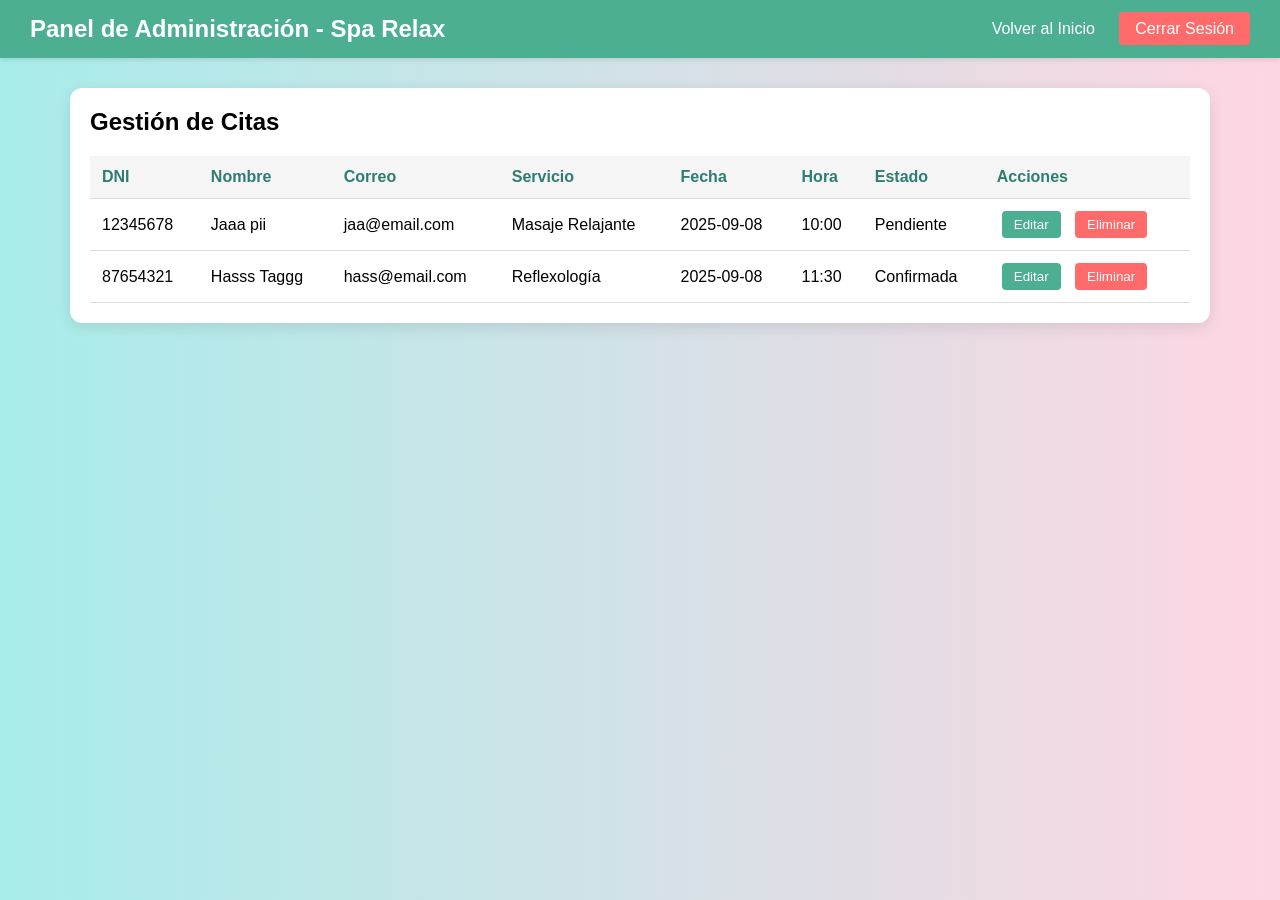
==== admin.html @ 63e58964 "avance" ====
<!DOCTYPE html>
<html lang="es">
<head>
    <meta charset="UTF-8">
    <meta name="viewport" content="width=device-width, initial-scale=1.0">
    <title>Panel de Administración - Spa Relax</title>
    <link rel="stylesheet" href="styles.css">
</head>
<body>
    <header class="header">
        <h1>Panel de Administración - Spa Relax</h1>
        <nav class="nav">
            <a href="index.html">Volver al Inicio</a>
            <a href="login_admin.html" class="logout">Cerrar Sesión</a>
        </nav>
    </header>

    <main class="admin-content">
        <div class="table-container">
            <h2>Gestión de Citas</h2>
            <table class="admin-table">
                <thead>
                    <tr>
                        <th>DNI</th>
                        <th>Nombre</th>
                        <th>Correo</th>
                        <th>Servicio</th>
                        <th>Fecha</th>
                        <th>Hora</th>
                        <th>Estado</th>
                        <th>Acciones</th>
                    </tr>
                </thead>
                <tbody>
                    <tr>
                        <td>12345678</td>
                        <td>Jaaa pii</td>
                        <td>jaa@email.com</td>
                        <td>Masaje Relajante</td>
                        <td>2025-09-08</td>
                        <td>10:00</td>
                        <td>Pendiente</td>
                        <td>
                            <button class="btn-edit">Editar</button>
                            <button class="btn-delete">Eliminar</button>
                        </td>
                    </tr>
                    <tr>
                        <td>87654321</td>
                        <td>Hasss Taggg</td>
                        <td>hass@email.com</td>
                        <td>Reflexología</td>
                        <td>2025-09-08</td>
                        <td>11:30</td>
                        <td>Confirmada</td>
                        <td>
                            <button class="btn-edit">Editar</button>
                            <button class="btn-delete">Eliminar</button>
                        </td>
                    </tr>
                </tbody>
            </table>
        </div>
    </main>
</body>
</html>
---- styles.css ----
/* Reset y estilos base */
* {
    margin: 0;
    padding: 0;
    box-sizing: border-box;
}

body {
    margin: 0;
    font-family: 'Segoe UI', Tahoma, Geneva, Verdana, sans-serif;
    background: linear-gradient(to right, #a8edea, #fed6e3);
    min-height: 100vh;
}

/* Header y navegación */
.header {
    background-color: #4caf92;
    color: #fff;
    padding: 15px 30px;
    display: flex;
    justify-content: space-between;
    align-items: center;
    box-shadow: 0 2px 5px rgba(0,0,0,0.1);
}

.header h1 {
    margin: 0;
    font-size: 24px;
}

.nav a {
    color: #fff;
    text-decoration: none;
    margin-left: 20px;
    font-size: 16px;
    transition: opacity 0.3s;
}

.nav a:hover,
.nav .active {
    opacity: 0.8;
}

/* Contenedor principal */
.main-content {
    padding: 40px 20px;
    max-width: 1200px;
    margin: 0 auto;
}

/* Tarjetas de servicios */
.cards-container {
    display: grid;
    grid-template-columns: repeat(auto-fit, minmax(250px, 1fr));
    gap: 30px;
    padding: 20px;
}

.card {
    background-color: #fff;
    border-radius: 12px;
    padding: 25px;
    text-align: center;
    box-shadow: 0 4px 15px rgba(0,0,0,0.1);
    transition: transform 0.3s ease;
}

.card:hover {
    transform: translateY(-5px);
}

.card h3 {
    color: #2e7d72;
    margin-bottom: 15px;
}

.card p {
    color: #666;
    margin-bottom: 15px;
}

.card .price {
    color: #4caf92;
    font-weight: bold;
    font-size: 1.2em;
    margin: 15px 0;
}

.btn-card {
    display: inline-block;
    padding: 10px 20px;
    background-color: #4caf92;
    color: #fff;
    text-decoration: none;
    border-radius: 6px;
    transition: background-color 0.3s;
}

.btn-card:hover {
    background-color: #3a8d74;
}

/* Menú de Usuario */
.user-menu {
    display: flex;
    align-items: center;
    gap: 15px;
}

.user-name {
    color: #fff;
    font-size: 14px;
}

.logout-link {
    color: #fff;
    background-color: rgba(255,255,255,0.1);
    padding: 5px 10px;
    border-radius: 4px;
    text-decoration: none;
    font-size: 14px;
    transition: background-color 0.3s;
}

.logout-link:hover {
    background-color: rgba(255,255,255,0.2);
}

/* Dashboard y Panel de Usuario */
.dashboard-container {
    max-width: 1200px;
    margin: 40px auto;
    padding: 0 20px;
    display: grid;
    grid-template-columns: 300px 1fr;
    gap: 30px;
}

.user-info-panel {
    background-color: #fff;
    border-radius: 12px;
    box-shadow: 0 4px 15px rgba(0,0,0,0.1);
    padding: 20px;
}

.user-profile {
    margin-bottom: 30px;
}

.user-profile h3,
.upcoming-appointments h3 {
    color: #2e7d72;
    margin-bottom: 15px;
    padding-bottom: 10px;
    border-bottom: 2px solid #f0f0f0;
}

.profile-details p {
    margin-bottom: 10px;
    color: #666;
}

.profile-details strong {
    color: #333;
    display: inline-block;
    width: 80px;
}

.upcoming-appointments .no-appointments {
    color: #666;
    font-style: italic;
    text-align: center;
    padding: 20px 0;
}

/* Formularios */
.form-container {
    background-color: #fff;
    padding: 30px;
    border-radius: 12px;
    box-shadow: 0 4px 15px rgba(0,0,0,0.1);
}

.form-summary {
    margin: 20px 0;
    padding: 15px;
    background-color: #f8f9fa;
    border-radius: 6px;
}

.form-summary h4 {
    color: #2e7d72;
    margin-bottom: 10px;
}

.form-summary p {
    color: #666;
    font-size: 14px;
}

.form-container h2 {
    text-align: center;
    color: #2e7d72;
    margin-bottom: 30px;
}

.form-group {
    margin-bottom: 20px;
}

.form-group label {
    display: block;
    margin-bottom: 5px;
    color: #555;
}

.form-group input,
.form-group select {
    width: 100%;
    padding: 10px;
    border: 1px solid #ddd;
    border-radius: 6px;
    font-size: 16px;
}

.form-group select {
    background-color: #fff;
}

.btn-submit {
    width: 100%;
    padding: 12px;
    background-color: #4caf92;
    color: #fff;
    border: none;
    border-radius: 6px;
    cursor: pointer;
    font-size: 16px;
    transition: background-color 0.3s;
}

.btn-submit:hover {
    background-color: #3a8d74;
}

/* Login de administrador */
.login-container {
    background-color: #fff;
    padding: 40px;
    border-radius: 12px;
    box-shadow: 0 4px 15px rgba(0,0,0,0.1);
    max-width: 400px;
    margin: 40px auto;
}

.login-container h2 {
    text-align: center;
    color: #2e7d72;
    margin-bottom: 30px;
}

.btn-login {
    width: 100%;
    padding: 12px;
    background-color: #4caf92;
    color: #fff;
    border: none;
    border-radius: 6px;
    cursor: pointer;
    font-size: 16px;
    margin-top: 20px;
}

.btn-login:hover {
    background-color: #3a8d74;
}

.extra-links {
    margin-top: 15px;
    text-align: center;
}

.extra-links a {
    color: #2e7d72;
    text-decoration: none;
}

.extra-links a:hover {
    text-decoration: underline;
}

/* Panel de administración */
.admin-content {
    padding: 30px;
    max-width: 1200px;
    margin: 0 auto;
}

.table-container {
    background-color: #fff;
    border-radius: 12px;
    padding: 20px;
    box-shadow: 0 4px 15px rgba(0,0,0,0.1);
    overflow-x: auto;
}

.admin-table {
    width: 100%;
    border-collapse: collapse;
    margin-top: 20px;
}

.admin-table th,
.admin-table td {
    padding: 12px;
    text-align: left;
    border-bottom: 1px solid #ddd;
}

.admin-table th {
    background-color: #f5f5f5;
    color: #2e7d72;
}

.btn-edit,
.btn-delete {
    padding: 6px 12px;
    border: none;
    border-radius: 4px;
    cursor: pointer;
    margin: 0 5px;
}

.btn-edit {
    background-color: #4caf92;
    color: #fff;
}

.btn-delete {
    background-color: #ff6b6b;
    color: #fff;
}

.btn-edit:hover {
    background-color: #3a8d74;
}

.btn-delete:hover {
    background-color: #ff5252;
}

.logout {
    color: #fff;
    background-color: #ff6b6b;
    padding: 8px 16px;
    border-radius: 4px;
}

/* Responsive */
@media (max-width: 768px) {
    .header {
        flex-direction: column;
        text-align: center;
        padding: 15px;
    }

    .nav {
        margin-top: 15px;
        flex-direction: column;
        gap: 10px;
    }

    .nav a {
        margin: 0 10px;
    }

    .user-menu {
        margin-top: 10px;
        flex-direction: column;
        gap: 10px;
    }

    .dashboard-container {
        grid-template-columns: 1fr;
    }

    .form-container {
        margin: 20px;
    }

    .admin-table {
        font-size: 14px;
    }

    .btn-edit,
    .btn-delete {
        padding: 4px 8px;
        font-size: 12px;
    }
}

/* Sección Acerca de Nosotros */
.about-section {
    padding: 60px 20px;
    background-color: #fff;
    margin-top: 40px;
}

.about-content {
    max-width: 1200px;
    margin: 0 auto;
    display: grid;
    grid-template-columns: 2fr 1fr;
    gap: 40px;
    align-items: start;
}

.about-text {
    padding-right: 40px;
}

.about-text h3 {
    color: #2e7d72;
    margin-bottom: 20px;
    font-size: 24px;
}

.about-features {
    display: grid;
    grid-template-columns: 1fr 1fr;
    gap: 30px;
    margin-top: 30px;
}

.feature {
    padding: 20px;
    background-color: #f8f9fa;
    border-radius: 10px;
}

.feature h4 {
    color: #2e7d72;
    margin-bottom: 10px;
}

.about-stats {
    display: grid;
    grid-template-columns: 1fr;
    gap: 20px;
}

.stat-item {
    text-align: center;
    padding: 30px;
    background-color: #4caf92;
    color: white;
    border-radius: 10px;
}

.stat-number {
    display: block;
    font-size: 36px;
    font-weight: bold;
    margin-bottom: 5px;
}

.stat-text {
    font-size: 16px;
}

/* Sección Blog */
.blog-section {
    padding: 60px 20px;
    background-color: #f8f9fa;
}

.blog-container {
    max-width: 1200px;
    margin: 0 auto;
    display: grid;
    grid-template-columns: repeat(auto-fit, minmax(300px, 1fr));
    gap: 30px;
    padding: 20px;
}

.blog-card {
    background: white;
    border-radius: 12px;
    overflow: hidden;
    box-shadow: 0 4px 15px rgba(0,0,0,0.1);
    transition: transform 0.3s ease;
}

.blog-card:hover {
    transform: translateY(-5px);
}

.blog-image img {
    width: 100%;
    height: 200px;
    object-fit: cover;
}

.blog-content {
    padding: 20px;
}

.blog-content h3 {
    color: #2e7d72;
    margin-bottom: 10px;
}

.blog-date {
    color: #666;
    font-size: 14px;
    margin-bottom: 10px;
}

.blog-link {
    display: inline-block;
    color: #4caf92;
    text-decoration: none;
    margin-top: 15px;
    font-weight: bold;
}

.blog-link:hover {
    color: #2e7d72;
}

/* Footer */
.footer {
    background-color: #2e7d72;
    color: white;
    padding: 60px 20px 20px;
}

.footer-content {
    max-width: 1200px;
    margin: 0 auto;
    display: grid;
    grid-template-columns: repeat(auto-fit, minmax(250px, 1fr));
    gap: 40px;
}

.footer-section h3 {
    margin-bottom: 20px;
    font-size: 18px;
}

.footer-section p {
    margin-bottom: 10px;
}

.footer-section ul {
    list-style: none;
    padding: 0;
}

.footer-section ul li {
    margin-bottom: 10px;
}

.footer-section a {
    color: white;
    text-decoration: none;
}

.footer-section a:hover {
    text-decoration: underline;
}

.map-container {
    border-radius: 10px;
    overflow: hidden;
}

.footer-bottom {
    max-width: 1200px;
    margin: 40px auto 0;
    padding-top: 20px;
    border-top: 1px solid rgba(255,255,255,0.1);
    display: flex;
    justify-content: space-between;
    align-items: center;
}

.social-links {
    display: flex;
    gap: 20px;
}

.social-link {
    color: white;
    text-decoration: none;
    transition: opacity 0.3s;
}

.social-link:hover {
    opacity: 0.8;
}

@media (max-width: 768px) {
    .about-content {
        grid-template-columns: 1fr;
        gap: 30px;
    }

    .about-text {
        padding-right: 0;
    }

    .about-features {
        grid-template-columns: 1fr;
    }

    .footer-content {
        grid-template-columns: repeat(auto-fit, minmax(200px, 1fr));
    }

    .footer-bottom {
        flex-direction: column;
        text-align: center;
        gap: 20px;
    }
}

@media (max-width: 480px) {
    .card {
        margin: 10px;
    }

    .form-container {
        padding: 15px;
    }

    .login-container {
        margin: 20px;
        padding: 20px;
    }

    .blog-container {
        grid-template-columns: 1fr;
    }

    .stat-item {
        padding: 20px;
    }
}
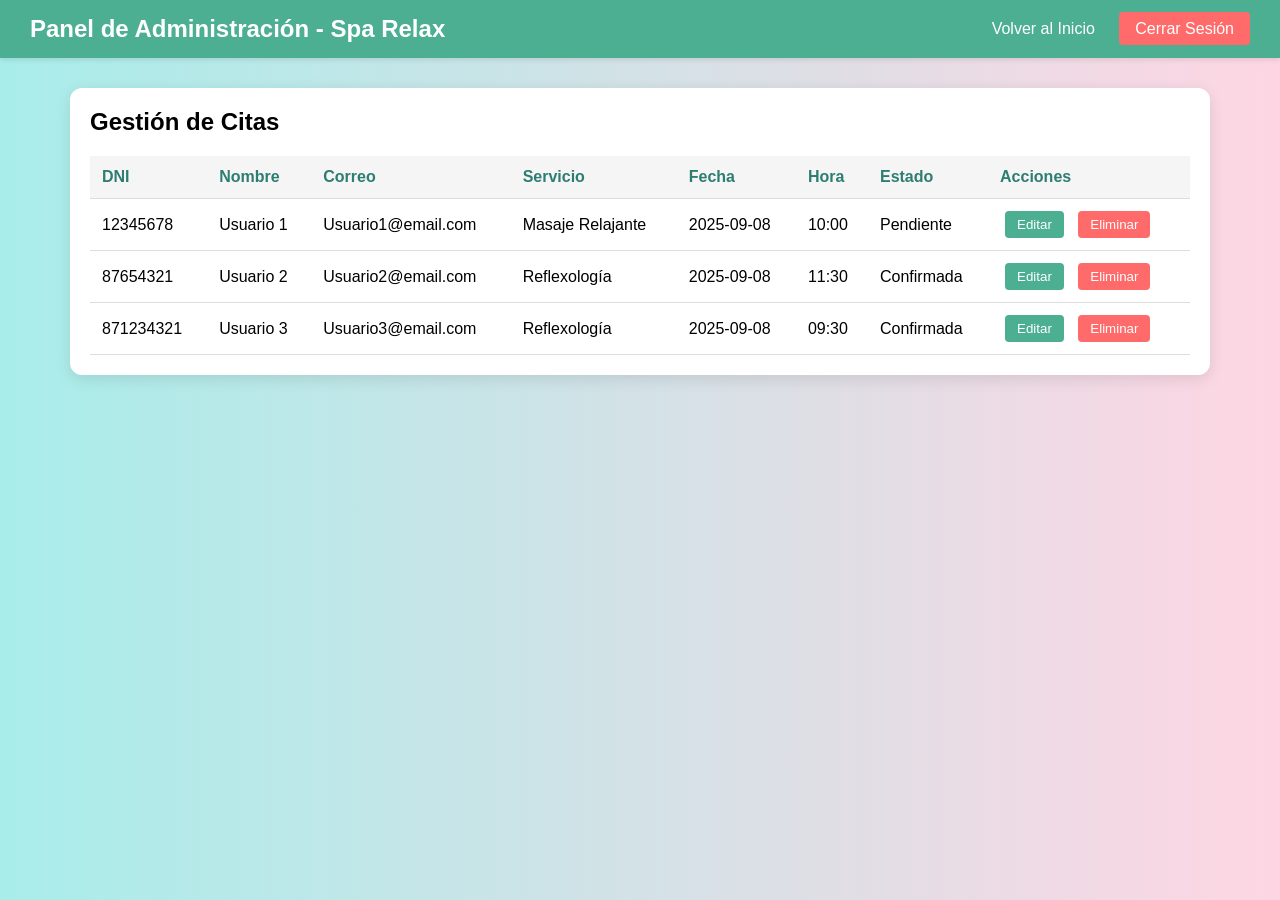
==== commit 59bfb154: "avance" ====
--- a/admin.html
+++ b/admin.html
@@ -34,8 +34,8 @@
                 <tbody>
                     <tr>
                         <td>12345678</td>
-                        <td>Jaaa pii</td>
-                        <td>jaa@email.com</td>
+                        <td>Usuario 1</td>
+                        <td>Usuario1@email.com</td>
                         <td>Masaje Relajante</td>
                         <td>2025-09-08</td>
                         <td>10:00</td>
@@ -47,11 +47,24 @@
                     </tr>
                     <tr>
                         <td>87654321</td>
-                        <td>Hasss Taggg</td>
-                        <td>hass@email.com</td>
+                        <td>Usuario 2</td>
+                        <td>Usuario2@email.com</td>
                         <td>Reflexología</td>
                         <td>2025-09-08</td>
                         <td>11:30</td>
+                        <td>Confirmada</td>
+                        <td>
+                            <button class="btn-edit">Editar</button>
+                            <button class="btn-delete">Eliminar</button>
+                        </td>
+                    </tr>
+                    <tr>
+                        <td>871234321</td>
+                        <td>Usuario 3</td>
+                        <td>Usuario3@email.com</td>
+                        <td>Reflexología</td>
+                        <td>2025-09-08</td>
+                        <td>09:30</td>
                         <td>Confirmada</td>
                         <td>
                             <button class="btn-edit">Editar</button>
--- a/styles.css
+++ b/styles.css
@@ -10,6 +10,344 @@
     font-family: 'Segoe UI', Tahoma, Geneva, Verdana, sans-serif;
     background: linear-gradient(to right, #a8edea, #fed6e3);
     min-height: 100vh;
+}
+
+/* Hero Section */
+.hero-section {
+    background: linear-gradient(135deg, rgba(76, 175, 146, 0.9), rgba(46, 125, 114, 0.9)), 
+                url('https://via.placeholder.com/1920x800') center/cover;
+    color: white;
+    padding: 80px 20px;
+    text-align: center;
+}
+
+.hero-content h1 {
+    font-size: 3.5em;
+    margin-bottom: 20px;
+    font-weight: bold;
+}
+
+.hero-subtitle {
+    font-size: 1.3em;
+    margin-bottom: 40px;
+    opacity: 0.9;
+}
+
+.hero-buttons {
+    display: flex;
+    gap: 20px;
+    justify-content: center;
+    margin-bottom: 60px;
+}
+
+.btn-hero-primary, .btn-hero-secondary {
+    padding: 15px 30px;
+    border-radius: 8px;
+    text-decoration: none;
+    font-weight: bold;
+    font-size: 1.1em;
+    transition: all 0.3s;
+}
+
+.btn-hero-primary {
+    background-color: #fff;
+    color: #2e7d72;
+}
+
+.btn-hero-primary:hover {
+    background-color: #f8f9fa;
+    transform: translateY(-2px);
+}
+
+.btn-hero-secondary {
+    border: 2px solid #fff;
+    color: #fff;
+    background-color: transparent;
+}
+
+.btn-hero-secondary:hover {
+    background-color: #fff;
+    color: #2e7d72;
+}
+
+.hero-features {
+    display: flex;
+    justify-content: center;
+    gap: 40px;
+    margin-top: 40px;
+}
+
+.feature-item {
+    display: flex;
+    align-items: center;
+    gap: 10px;
+}
+
+.feature-icon {
+    font-size: 1.5em;
+}
+
+.feature-text {
+    font-weight: bold;
+}
+
+/* Sección de Promociones */
+.promotions-section {
+    padding: 60px 20px;
+    background-color: #f8f9fa;
+}
+
+.promotions-container {
+    max-width: 1200px;
+    margin: 0 auto;
+    display: grid;
+    grid-template-columns: repeat(auto-fit, minmax(300px, 1fr));
+    gap: 30px;
+    padding: 20px;
+}
+
+.promotion-card {
+    background: white;
+    border-radius: 12px;
+    padding: 30px;
+    text-align: center;
+    box-shadow: 0 4px 15px rgba(0,0,0,0.1);
+    transition: transform 0.3s ease;
+    position: relative;
+}
+
+.promotion-card:hover {
+    transform: translateY(-5px);
+}
+
+.promotion-card.featured {
+    border: 3px solid #4caf92;
+    transform: scale(1.05);
+}
+
+.promotion-badge {
+    position: absolute;
+    top: -10px;
+    right: 20px;
+    background-color: #ff6b6b;
+    color: white;
+    padding: 5px 15px;
+    border-radius: 20px;
+    font-size: 0.9em;
+    font-weight: bold;
+}
+
+.promotion-card h3 {
+    color: #2e7d72;
+    margin-bottom: 15px;
+}
+
+.original-price {
+    text-decoration: line-through;
+    color: #999;
+    margin: 0;
+}
+
+.promo-price {
+    font-size: 2em;
+    color: #4caf92;
+    font-weight: bold;
+    margin: 10px 0;
+}
+
+.promo-includes {
+    list-style: none;
+    padding: 0;
+    margin: 20px 0;
+}
+
+.promo-includes li {
+    padding: 5px 0;
+    border-bottom: 1px solid #eee;
+}
+
+.promo-description {
+    color: #666;
+    margin: 15px 0;
+}
+
+.btn-promo {
+    display: inline-block;
+    background-color: #4caf92;
+    color: white;
+    padding: 12px 25px;
+    border-radius: 6px;
+    text-decoration: none;
+    margin-top: 15px;
+    transition: background-color 0.3s;
+}
+
+.btn-promo:hover {
+    background-color: #3a8d74;
+}
+
+/* Sección de Testimonios */
+.testimonials-section {
+    padding: 60px 20px;
+    background-color: white;
+}
+
+.testimonials-container {
+    max-width: 1200px;
+    margin: 0 auto;
+    display: grid;
+    grid-template-columns: repeat(auto-fit, minmax(300px, 1fr));
+    gap: 30px;
+    padding: 20px;
+}
+
+.testimonial-card {
+    background: #f8f9fa;
+    border-radius: 12px;
+    padding: 30px;
+    text-align: center;
+    box-shadow: 0 4px 15px rgba(0,0,0,0.05);
+}
+
+.testimonial-rating {
+    margin-bottom: 20px;
+}
+
+.stars {
+    font-size: 1.2em;
+    color: #ffc107;
+}
+
+.testimonial-text {
+    font-style: italic;
+    color: #555;
+    margin-bottom: 20px;
+    line-height: 1.6;
+}
+
+.testimonial-author strong {
+    color: #2e7d72;
+    display: block;
+    margin-bottom: 5px;
+}
+
+.testimonial-author span {
+    color: #666;
+    font-size: 0.9em;
+}
+
+/* Galería */
+.gallery-section {
+    padding: 60px 20px;
+    background-color: #f8f9fa;
+}
+
+.gallery-container {
+    max-width: 1200px;
+    margin: 0 auto;
+    display: grid;
+    grid-template-columns: repeat(auto-fit, minmax(280px, 1fr));
+    gap: 20px;
+    padding: 20px;
+}
+
+.gallery-item {
+    position: relative;
+    border-radius: 12px;
+    overflow: hidden;
+    box-shadow: 0 4px 15px rgba(0,0,0,0.1);
+    transition: transform 0.3s ease;
+}
+
+.gallery-item:hover {
+    transform: scale(1.05);
+}
+
+.gallery-item img {
+    width: 100%;
+    height: 250px;
+    object-fit: cover;
+}
+
+.gallery-overlay {
+    position: absolute;
+    bottom: 0;
+    left: 0;
+    right: 0;
+    background: linear-gradient(transparent, rgba(0,0,0,0.8));
+    color: white;
+    padding: 20px;
+    text-align: center;
+}
+
+.gallery-overlay h4 {
+    margin-bottom: 5px;
+}
+
+.gallery-overlay p {
+    margin: 0;
+    font-size: 0.9em;
+}
+
+/* FAQ Section */
+.faq-section {
+    padding: 60px 20px;
+    background-color: white;
+}
+
+.faq-container {
+    max-width: 800px;
+    margin: 0 auto;
+}
+
+.faq-item {
+    border: 1px solid #eee;
+    border-radius: 8px;
+    margin-bottom: 15px;
+    overflow: hidden;
+}
+
+.faq-question {
+    padding: 20px;
+    background-color: #f8f9fa;
+    cursor: pointer;
+    display: flex;
+    justify-content: space-between;
+    align-items: center;
+    transition: background-color 0.3s;
+}
+
+.faq-question:hover {
+    background-color: #e9ecef;
+}
+
+.faq-question h4 {
+    margin: 0;
+    color: #2e7d72;
+}
+
+.faq-toggle {
+    font-size: 1.5em;
+    color: #4caf92;
+    font-weight: bold;
+}
+
+.faq-answer {
+    padding: 0 20px;
+    max-height: 0;
+    overflow: hidden;
+    transition: all 0.3s ease;
+}
+
+.faq-answer.active {
+    padding: 20px;
+    max-height: 200px;
+}
+
+.faq-answer p {
+    margin: 0;
+    color: #666;
+    line-height: 1.6;
 }
 
 /* Header y navegación */
@@ -357,6 +695,435 @@
 }
 
 /* Responsive */
+/* Estilos para páginas de perfil y formularios */
+.form-actions {
+    display: flex;
+    gap: 15px;
+    margin-top: 20px;
+}
+
+.btn-cancel {
+    background-color: #6c757d;
+    color: white;
+    padding: 12px 20px;
+    border: none;
+    border-radius: 6px;
+    cursor: pointer;
+    text-decoration: none;
+    display: inline-block;
+    transition: background-color 0.3s;
+}
+
+.btn-cancel:hover {
+    background-color: #5a6268;
+}
+
+/* Estilos para historial y filtros */
+.filter-section {
+    display: flex;
+    gap: 20px;
+    margin-bottom: 20px;
+    padding: 15px;
+    background-color: #f8f9fa;
+    border-radius: 8px;
+}
+
+.filter-group {
+    display: flex;
+    flex-direction: column;
+    gap: 5px;
+}
+
+.filter-group label {
+    font-size: 14px;
+    color: #555;
+}
+
+.filter-group select,
+.filter-group input {
+    padding: 8px;
+    border: 1px solid #ddd;
+    border-radius: 4px;
+}
+
+.status-badge {
+    padding: 4px 8px;
+    border-radius: 4px;
+    font-size: 12px;
+    font-weight: bold;
+    text-transform: uppercase;
+}
+
+.status-pendiente {
+    background-color: #ffc107;
+    color: #212529;
+}
+
+.status-confirmada {
+    background-color: #17a2b8;
+    color: white;
+}
+
+.status-completada {
+    background-color: #28a745;
+    color: white;
+}
+
+.status-cancelada {
+    background-color: #dc3545;
+    color: white;
+}
+
+.btn-review {
+    background-color: #ffc107;
+    color: #212529;
+    padding: 6px 12px;
+    border: none;
+    border-radius: 4px;
+    cursor: pointer;
+    margin: 0 5px;
+}
+
+.review-completed {
+    color: #ffc107;
+    font-weight: bold;
+}
+
+.pagination {
+    display: flex;
+    justify-content: center;
+    align-items: center;
+    gap: 15px;
+    margin-top: 20px;
+}
+
+.btn-page {
+    padding: 8px 15px;
+    border: 1px solid #ddd;
+    background-color: white;
+    cursor: pointer;
+    border-radius: 4px;
+}
+
+.btn-page:disabled {
+    opacity: 0.5;
+    cursor: not-allowed;
+}
+
+/* Página de confirmación */
+.confirmation-container {
+    max-width: 600px;
+    margin: 40px auto;
+    padding: 20px;
+}
+
+.success-card {
+    background: white;
+    border-radius: 12px;
+    padding: 40px;
+    text-align: center;
+    box-shadow: 0 4px 15px rgba(0,0,0,0.1);
+}
+
+.success-icon {
+    width: 80px;
+    height: 80px;
+    background-color: #28a745;
+    color: white;
+    border-radius: 50%;
+    display: flex;
+    align-items: center;
+    justify-content: center;
+    font-size: 40px;
+    margin: 0 auto 20px;
+}
+
+.success-card h1 {
+    color: #28a745;
+    margin-bottom: 15px;
+}
+
+.success-message {
+    color: #666;
+    margin-bottom: 30px;
+}
+
+.appointment-details {
+    background-color: #f8f9fa;
+    padding: 20px;
+    border-radius: 8px;
+    margin: 20px 0;
+    text-align: left;
+}
+
+.appointment-details h3 {
+    color: #2e7d72;
+    margin-bottom: 15px;
+}
+
+.detail-item {
+    margin-bottom: 10px;
+    padding: 5px 0;
+    border-bottom: 1px solid #eee;
+}
+
+.important-info {
+    background-color: #e7f3ff;
+    padding: 20px;
+    border-radius: 8px;
+    margin: 20px 0;
+    text-align: left;
+}
+
+.important-info h4 {
+    color: #0c5460;
+    margin-bottom: 10px;
+}
+
+.important-info ul {
+    margin: 0;
+    padding-left: 20px;
+}
+
+.action-buttons {
+    display: flex;
+    gap: 15px;
+    justify-content: center;
+    margin-top: 30px;
+}
+
+.btn-primary, .btn-secondary, .btn-tertiary {
+    padding: 12px 20px;
+    border-radius: 6px;
+    text-decoration: none;
+    font-weight: bold;
+    transition: all 0.3s;
+}
+
+.btn-primary {
+    background-color: #4caf92;
+    color: white;
+}
+
+.btn-primary:hover {
+    background-color: #3a8d74;
+}
+
+.btn-secondary {
+    background-color: white;
+    color: #4caf92;
+    border: 2px solid #4caf92;
+}
+
+.btn-secondary:hover {
+    background-color: #4caf92;
+    color: white;
+}
+
+.btn-tertiary {
+    background-color: #6c757d;
+    color: white;
+}
+
+.btn-tertiary:hover {
+    background-color: #5a6268;
+}
+
+/* Página de contacto */
+.contact-section {
+    padding: 40px 20px;
+}
+
+.contact-container {
+    max-width: 1200px;
+    margin: 0 auto;
+    display: grid;
+    grid-template-columns: 1fr 1fr;
+    gap: 40px;
+}
+
+.contact-info {
+    background: white;
+    padding: 30px;
+    border-radius: 12px;
+    box-shadow: 0 4px 15px rgba(0,0,0,0.1);
+}
+
+.contact-item {
+    margin-bottom: 25px;
+}
+
+.contact-item h4 {
+    color: #2e7d72;
+    margin-bottom: 10px;
+}
+
+.contact-form-container {
+    background: white;
+    padding: 30px;
+    border-radius: 12px;
+    box-shadow: 0 4px 15px rgba(0,0,0,0.1);
+}
+
+.contact-form textarea {
+    width: 100%;
+    padding: 10px;
+    border: 1px solid #ddd;
+    border-radius: 6px;
+    font-family: inherit;
+    resize: vertical;
+}
+
+.map-section {
+    max-width: 1200px;
+    margin: 40px auto 0;
+}
+
+.map-section h3 {
+    color: #2e7d72;
+    margin-bottom: 20px;
+    text-align: center;
+}
+
+/* Páginas legales */
+.legal-content {
+    max-width: 800px;
+    margin: 40px auto;
+    padding: 20px;
+}
+
+.legal-container {
+    background: white;
+    padding: 40px;
+    border-radius: 12px;
+    box-shadow: 0 4px 15px rgba(0,0,0,0.1);
+}
+
+.legal-container h1 {
+    color: #2e7d72;
+    margin-bottom: 10px;
+}
+
+.last-updated {
+    color: #666;
+    font-style: italic;
+    margin-bottom: 30px;
+}
+
+.legal-section {
+    margin-bottom: 30px;
+}
+
+.legal-section h2 {
+    color: #2e7d72;
+    margin-bottom: 15px;
+}
+
+.legal-section ul {
+    padding-left: 20px;
+}
+
+.legal-section li {
+    margin-bottom: 8px;
+}
+
+.legal-links {
+    display: flex;
+    gap: 20px;
+}
+
+.legal-links a {
+    color: white;
+    text-decoration: none;
+}
+
+/* Página de error 404 */
+.error-container {
+    max-width: 600px;
+    margin: 40px auto;
+    padding: 20px;
+    text-align: center;
+}
+
+.error-content {
+    background: white;
+    padding: 40px;
+    border-radius: 12px;
+    box-shadow: 0 4px 15px rgba(0,0,0,0.1);
+}
+
+.error-number {
+    font-size: 120px;
+    font-weight: bold;
+    color: #4caf92;
+    margin-bottom: 20px;
+}
+
+.error-message {
+    color: #666;
+    margin-bottom: 30px;
+    font-size: 18px;
+}
+
+.error-suggestions {
+    background-color: #f8f9fa;
+    padding: 20px;
+    border-radius: 8px;
+    margin: 20px 0;
+    text-align: left;
+}
+
+.error-suggestions h3 {
+    color: #2e7d72;
+    margin-bottom: 15px;
+}
+
+.error-actions {
+    display: flex;
+    gap: 15px;
+    justify-content: center;
+    margin: 30px 0;
+}
+
+.popular-links {
+    margin-top: 40px;
+}
+
+.popular-links h3 {
+    color: #2e7d72;
+    margin-bottom: 20px;
+}
+
+.links-grid {
+    display: grid;
+    grid-template-columns: repeat(auto-fit, minmax(150px, 1fr));
+    gap: 15px;
+}
+
+.link-item {
+    background-color: #f8f9fa;
+    padding: 15px;
+    border-radius: 8px;
+    text-decoration: none;
+    color: inherit;
+    transition: background-color 0.3s;
+}
+
+.link-item:hover {
+    background-color: #e9ecef;
+}
+
+.link-item h4 {
+    color: #2e7d72;
+    margin-bottom: 5px;
+}
+
+.link-item p {
+    color: #666;
+    font-size: 14px;
+    margin: 0;
+}
+
 @media (max-width: 768px) {
     .header {
         flex-direction: column;
@@ -396,6 +1163,86 @@
     .btn-delete {
         padding: 4px 8px;
         font-size: 12px;
+    }
+
+    .contact-container {
+        grid-template-columns: 1fr;
+    }
+
+    .filter-section {
+        flex-direction: column;
+    }
+
+    .action-buttons {
+        flex-direction: column;
+    }
+
+    .error-actions {
+        flex-direction: column;
+    }
+
+    .links-grid {
+        grid-template-columns: 1fr;
+    }
+
+    /* Hero Section Mobile */
+    .hero-content h1 {
+        font-size: 2.5em;
+    }
+
+    .hero-buttons {
+        flex-direction: column;
+        gap: 15px;
+    }
+
+    .hero-features {
+        flex-direction: column;
+        gap: 20px;
+    }
+
+    /* Promociones Mobile */
+    .promotions-container {
+        grid-template-columns: 1fr;
+        padding: 10px;
+    }
+
+    .promotion-card.featured {
+        transform: none;
+    }
+
+    /* Testimonios Mobile */
+    .testimonials-container {
+        grid-template-columns: 1fr;
+        padding: 10px;
+    }
+
+    /* Galería Mobile */
+    .gallery-container {
+        grid-template-columns: repeat(auto-fit, minmax(250px, 1fr));
+        padding: 10px;
+    }
+}
+
+@media (max-width: 480px) {
+    .card {
+        margin: 10px;
+    }
+
+    .form-container {
+        padding: 15px;
+    }
+
+    .login-container {
+        margin: 20px;
+        padding: 20px;
+    }
+
+    .blog-container {
+        grid-template-columns: 1fr;
+    }
+
+    .stat-item {
+        padding: 20px;
     }
 }
 
